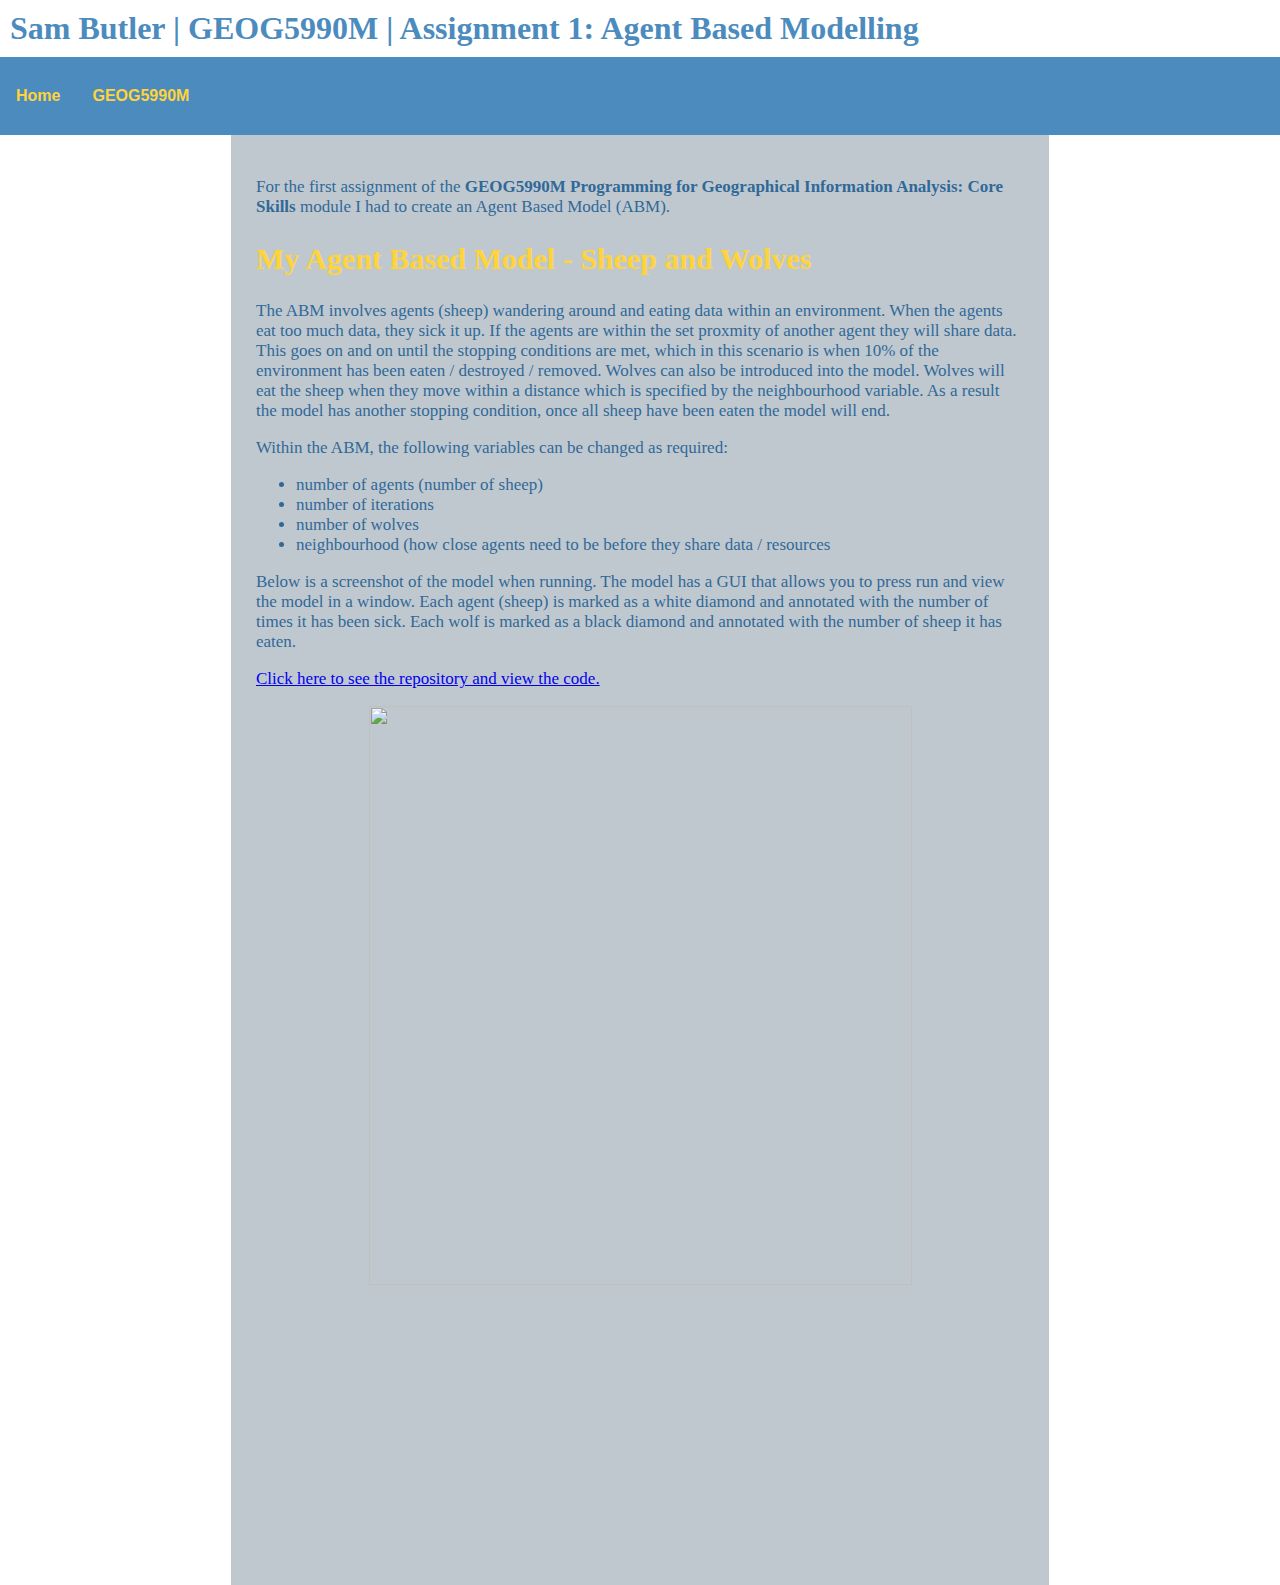
==== assignment1/a1.html @ 4fb11617 "image" ====
<!DOCTYPE html>
<html>

<title>Sam Butler | Assignment 1: Agent Based Modelling</title>

<head>
	<!--Defines link to own CSS file-->
	<link rel="stylesheet" media="all" href="../style.css" type="text/css">
</head>

<header>
	<h1 class="header">Sam Butler | GEOG5990M | Assignment 1: Agent Based Modelling</h1>
</header>

<div class="navbar">
	<a href="../index.html">Home</a>
	<div class="dropdown">
		<button class="dropbutton">GEOG5990M
		</button>
		<div class="dropdown-list">
		<a href="a1.html">Assignment 1 - Agent Based Modelling</a>
		</div>
	</div>
</div>

<body>
	<div class = "content">

		<p>For the first assignment of the <b>GEOG5990M Programming for Geographical Information Analysis: Core Skills </b> module I had to create an Agent Based Model (ABM). </p>
	
		<h2>My Agent Based Model - Sheep and Wolves</h2>
	
		<p>The ABM involves agents (sheep) wandering around and eating data within an environment. When the agents eat too much data, they sick it up. If the agents are within the set proxmity of another agent they will share data. This goes on and on until the stopping conditions are met, which in this scenario is when 10% of the environment has been eaten / destroyed / removed.
	
		Wolves can also be introduced into the model. Wolves will eat the sheep when they move within a distance which is specified by the neighbourhood variable. As a result the model has another stopping condition, once all sheep have been eaten the model will end.</p>
	
		<p>Within the ABM, the following variables can be changed as required:</p>
	
		<ul>
			<li>number of agents (number of sheep)	</li>
			<li>number of iterations</li>
			<li>number of wolves</li>
			<li>neighbourhood (how close agents need to be before they share data / resources</li>
		</ul>
	
		<p> Below is a screenshot of the model when running. The model has a GUI that allows you to press run and view the model in a window. Each agent (sheep) is marked as a white diamond and annotated with the number of times it has been sick. Each wolf is marked as a black diamond and annotated with the number of sheep it has eaten.</p>
	
		<p> <a href="https://github.com/sjb26/githubintro/tree/main/assigment1_abm">Click here to see the repository and view the code.</a></p>
	
		<img class="abm" src="abm.png" width="543" height="579" style="text-align: center;">
	</div>
	
	
</body>
</html>
---- style.css ----
body {
	background-color:white;
	color: #306998;
	margin: 0px;
}

.content {
	background-color: #c0c8cf;
	font-size: 17px;
	text-align: left;
	margin-left: auto;
	margin-right: auto;
	width: 60%;
	height: 100%;
	list-style-type: none;
	padding: 25px 25px 300px 25px;
}

.content .abm {
	margin-left: auto;
	margin-right: auto;
	display: block;
}

.header {
	color:#4B8BBE;
	margin: 10px;
}

h2 {
	color:#FFD43B;
	font-size: 30px;
}

/* Navbar container */
.navbar {
	overflow: hidden;
	background-color: #4B8BBE;
	font-family: Arial;
	width: 100%;
}

/* Links inside the navbar */
.navbar a {
	float: left;
	font-size: 16px;
	font-weight: bold;
	color: #FFD43B;
	text-align: center;
	padding: 30px 16px;
	text-decoration: none;
}

/* The dropdown container */
.dropdown {
	float: left;
	overflow: hidden;
}

/* Dropdown button */
.dropdown .dropbutton {
	border: none;
	outline: none;
	font-size: 16px;
	color: #FFD43B;
	padding: 30px 16px;
	background-color: inherit;
	font-family: inherit;
	margin: 0;
	font-weight: bold;
}

/* Add a red background color to navbar links on hover */
.navbar a:hover, .dropdown:hover .dropbutton {
	background-color: #646464;
}

/* Dropdown content (hidden by default) */
.dropdown-list {
	display: none;
	position: absolute;
	background-color: #4B8BBE;
	min-width: 120px;
	box-shadow: 0px 8px 16px 0px rgba(0,0,0,0.2);
	z-index: 1;
}

/* Links inside the dropdown */
.dropdown-list a {
	float: none;
	color: #FFD43B;
	padding: 20px 16px;
	text-decoration: none;
	display: block;
	text-align: left;
}

/* Add a blue background color to dropdown links when hovered over */
.dropdown-list a:hover {
	background-color: #646464;
}

/* Show dropdown menu when hovered over*/
.dropdown:hover .dropdown-list {
	display: block;
}
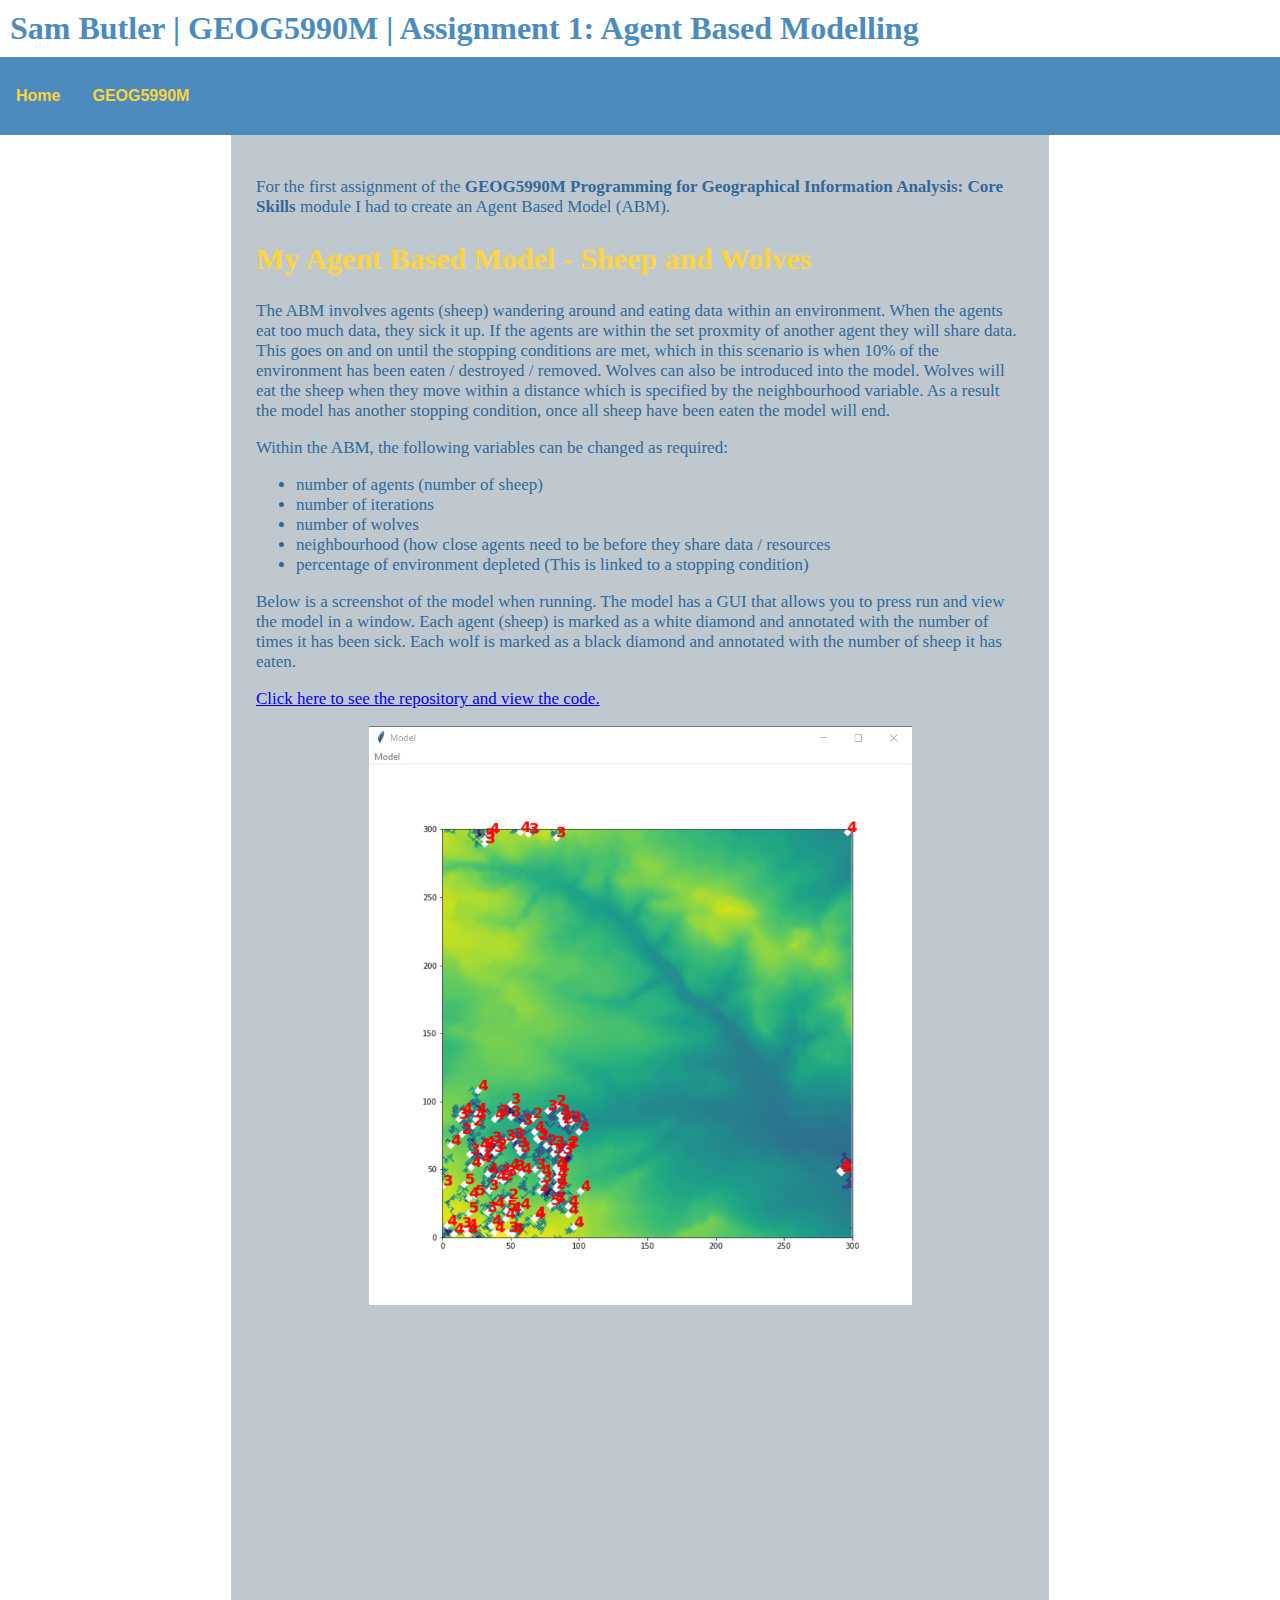
==== commit 7a32320a: "update" ====
--- a/assignment1/a1.html
+++ b/assignment1/a1.html
@@ -41,6 +41,7 @@
 			<li>number of iterations</li>
 			<li>number of wolves</li>
 			<li>neighbourhood (how close agents need to be before they share data / resources</li>
+			<li>percentage of environment depleted (This is linked to a stopping condition)</li>
 		</ul>
 	
 		<p> Below is a screenshot of the model when running. The model has a GUI that allows you to press run and view the model in a window. Each agent (sheep) is marked as a white diamond and annotated with the number of times it has been sick. Each wolf is marked as a black diamond and annotated with the number of sheep it has eaten.</p>
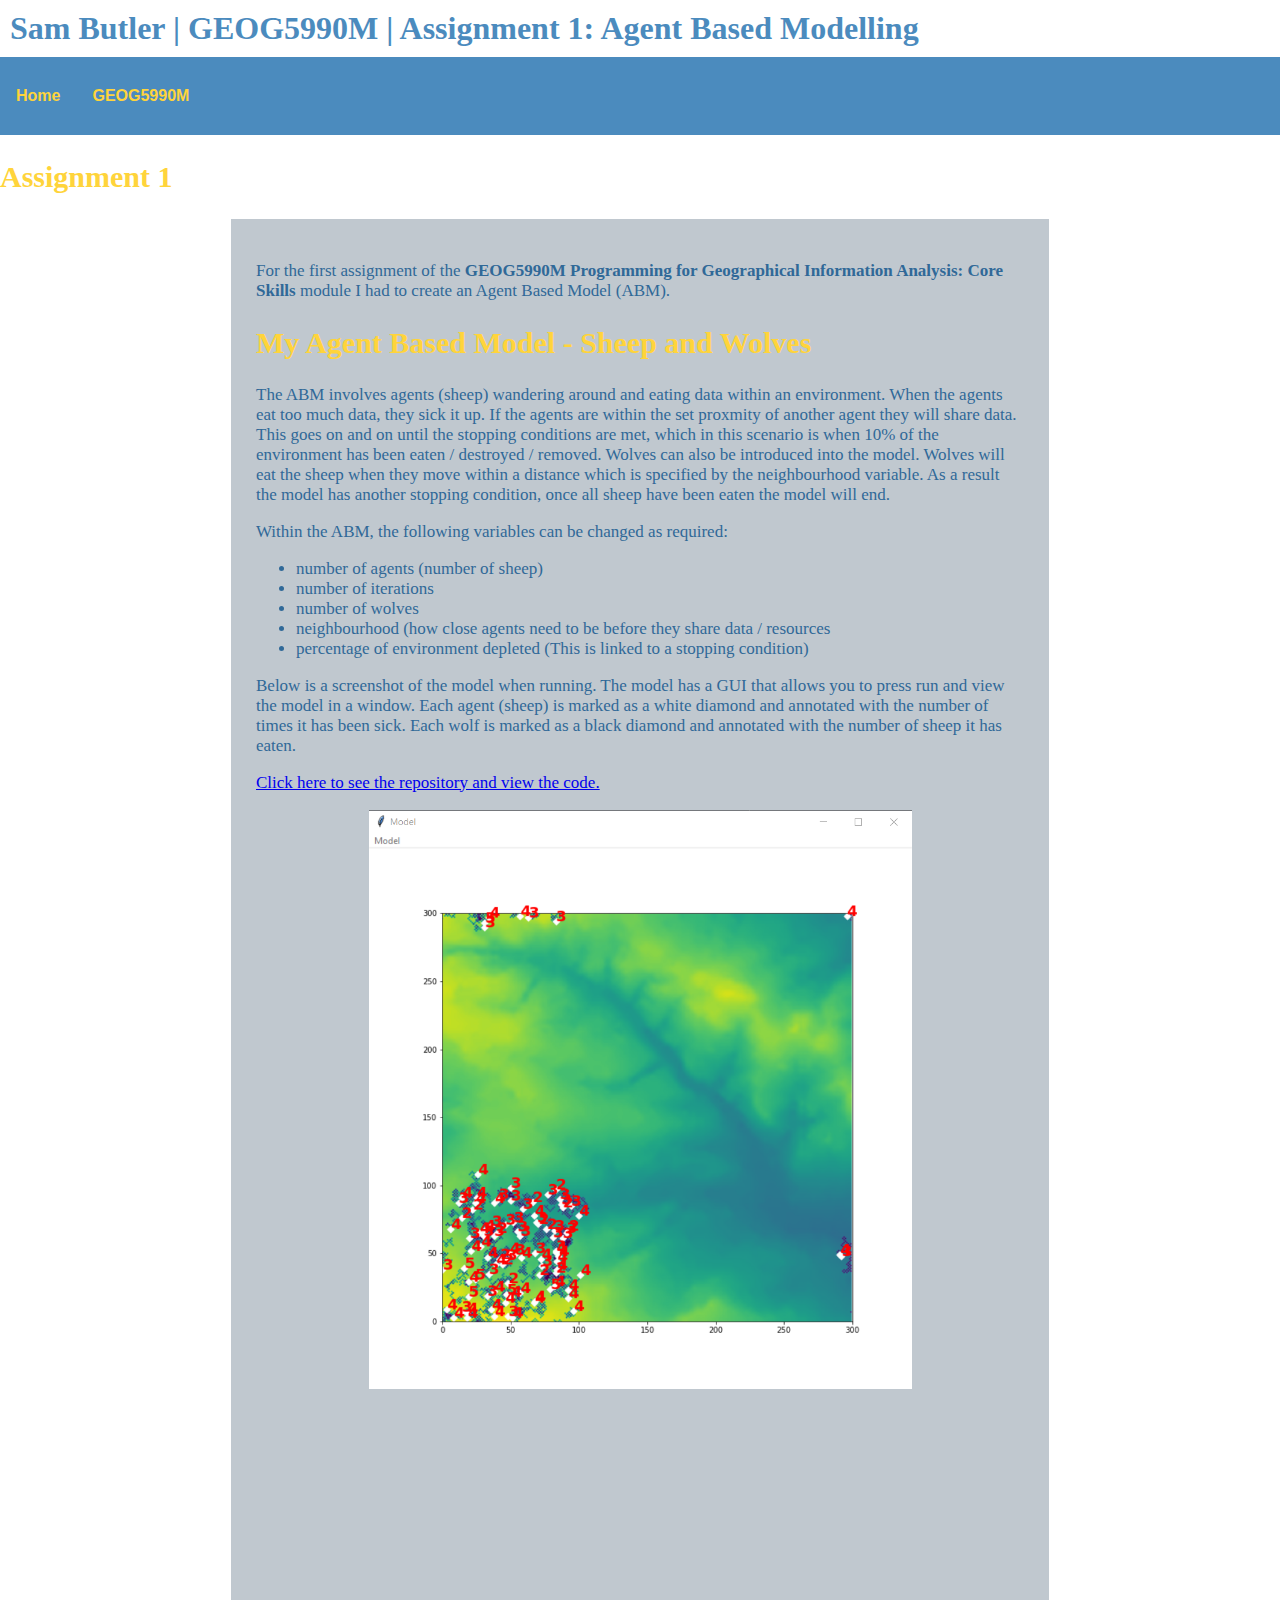
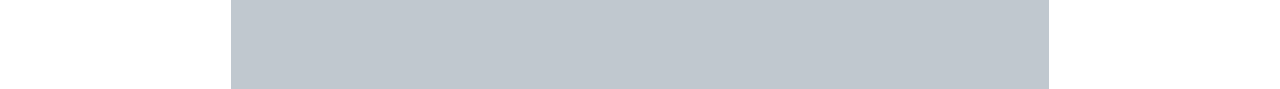
==== commit e1477087: "Update a1.html" ====
--- a/assignment1/a1.html
+++ b/assignment1/a1.html
@@ -1,29 +1,28 @@
 <!DOCTYPE html>
-<html>
-
-<title>Sam Butler | Assignment 1: Agent Based Modelling</title>
+<html lang="en">
 
 <head>
+	<title>Sam Butler | Assignment 1: Agent Based Modelling</title>
 	<!--Defines link to own CSS file-->
 	<link rel="stylesheet" media="all" href="../style.css" type="text/css">
 </head>
 
 <header>
 	<h1 class="header">Sam Butler | GEOG5990M | Assignment 1: Agent Based Modelling</h1>
+	
+	<div class="navbar">
+		<a href="../index.html">Home</a>
+		<div class="dropdown">
+			<button class="dropbutton">GEOG5990M</button>
+			<div class="dropdown-list">
+				<a href="a1.html">Assignment 1 - Agent Based Modelling</a>
+			</div>
+		</div>
+	</div>
 </header>
 
-<div class="navbar">
-	<a href="../index.html">Home</a>
-	<div class="dropdown">
-		<button class="dropbutton">GEOG5990M
-		</button>
-		<div class="dropdown-list">
-		<a href="a1.html">Assignment 1 - Agent Based Modelling</a>
-		</div>
-	</div>
-</div>
-
 <body>
+	<h2>Assignment 1</h2>
 	<div class = "content">
 
 		<p>For the first assignment of the <b>GEOG5990M Programming for Geographical Information Analysis: Core Skills </b> module I had to create an Agent Based Model (ABM). </p>
@@ -48,7 +47,7 @@
 	
 		<p> <a href="https://github.com/sjb26/githubintro/tree/main/assigment1_abm">Click here to see the repository and view the code.</a></p>
 	
-		<img class="abm" src="abm.png" width="543" height="579" style="text-align: center;">
+		<img class="abm" src="abm.png" width="543" height="579" style="text-align: center;" alt=abm_model>
 	</div>
 	
 	
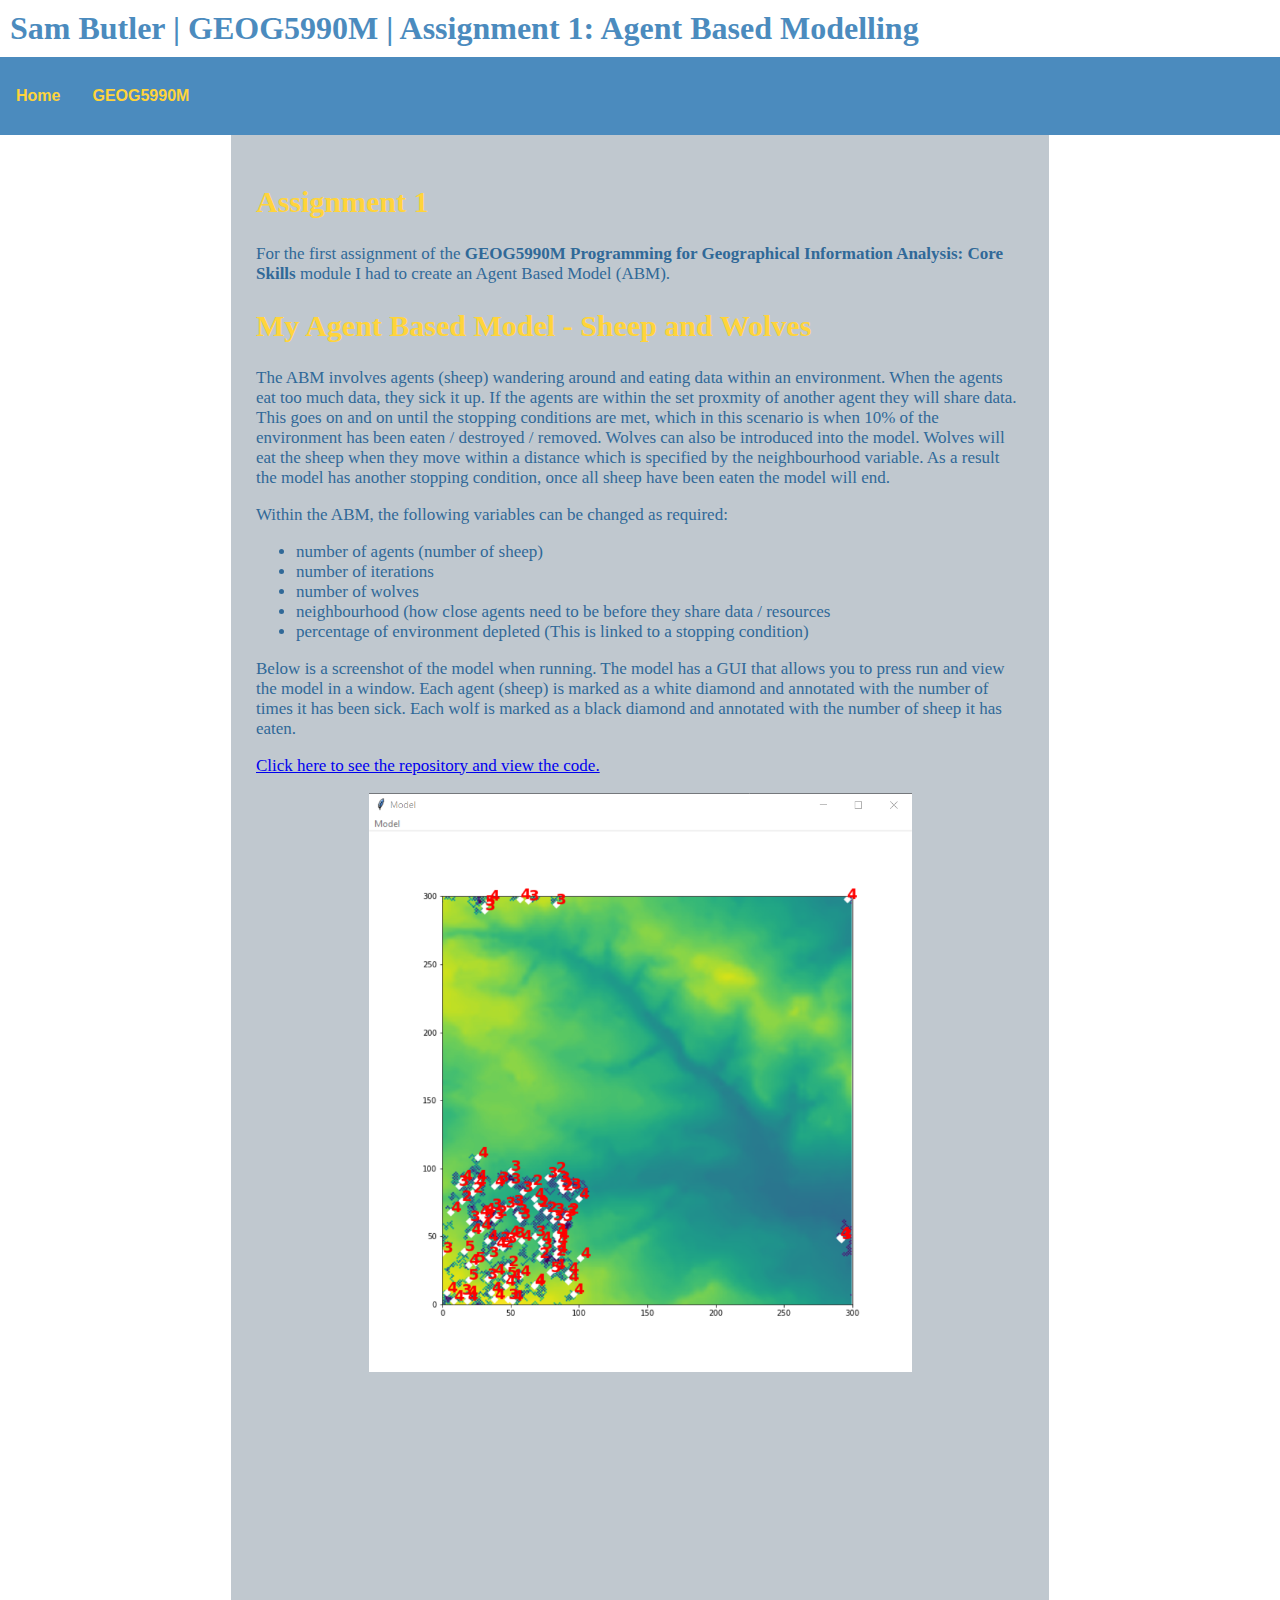
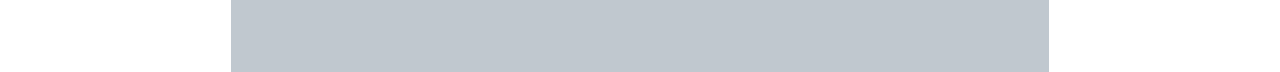
==== commit 4d8596ee: "Update a1.html" ====
--- a/assignment1/a1.html
+++ b/assignment1/a1.html
@@ -22,9 +22,9 @@
 </header>
 
 <body>
-	<h2>Assignment 1</h2>
 	<div class = "content">
-
+		<h2>Assignment 1</h2>
+		
 		<p>For the first assignment of the <b>GEOG5990M Programming for Geographical Information Analysis: Core Skills </b> module I had to create an Agent Based Model (ABM). </p>
 	
 		<h2>My Agent Based Model - Sheep and Wolves</h2>
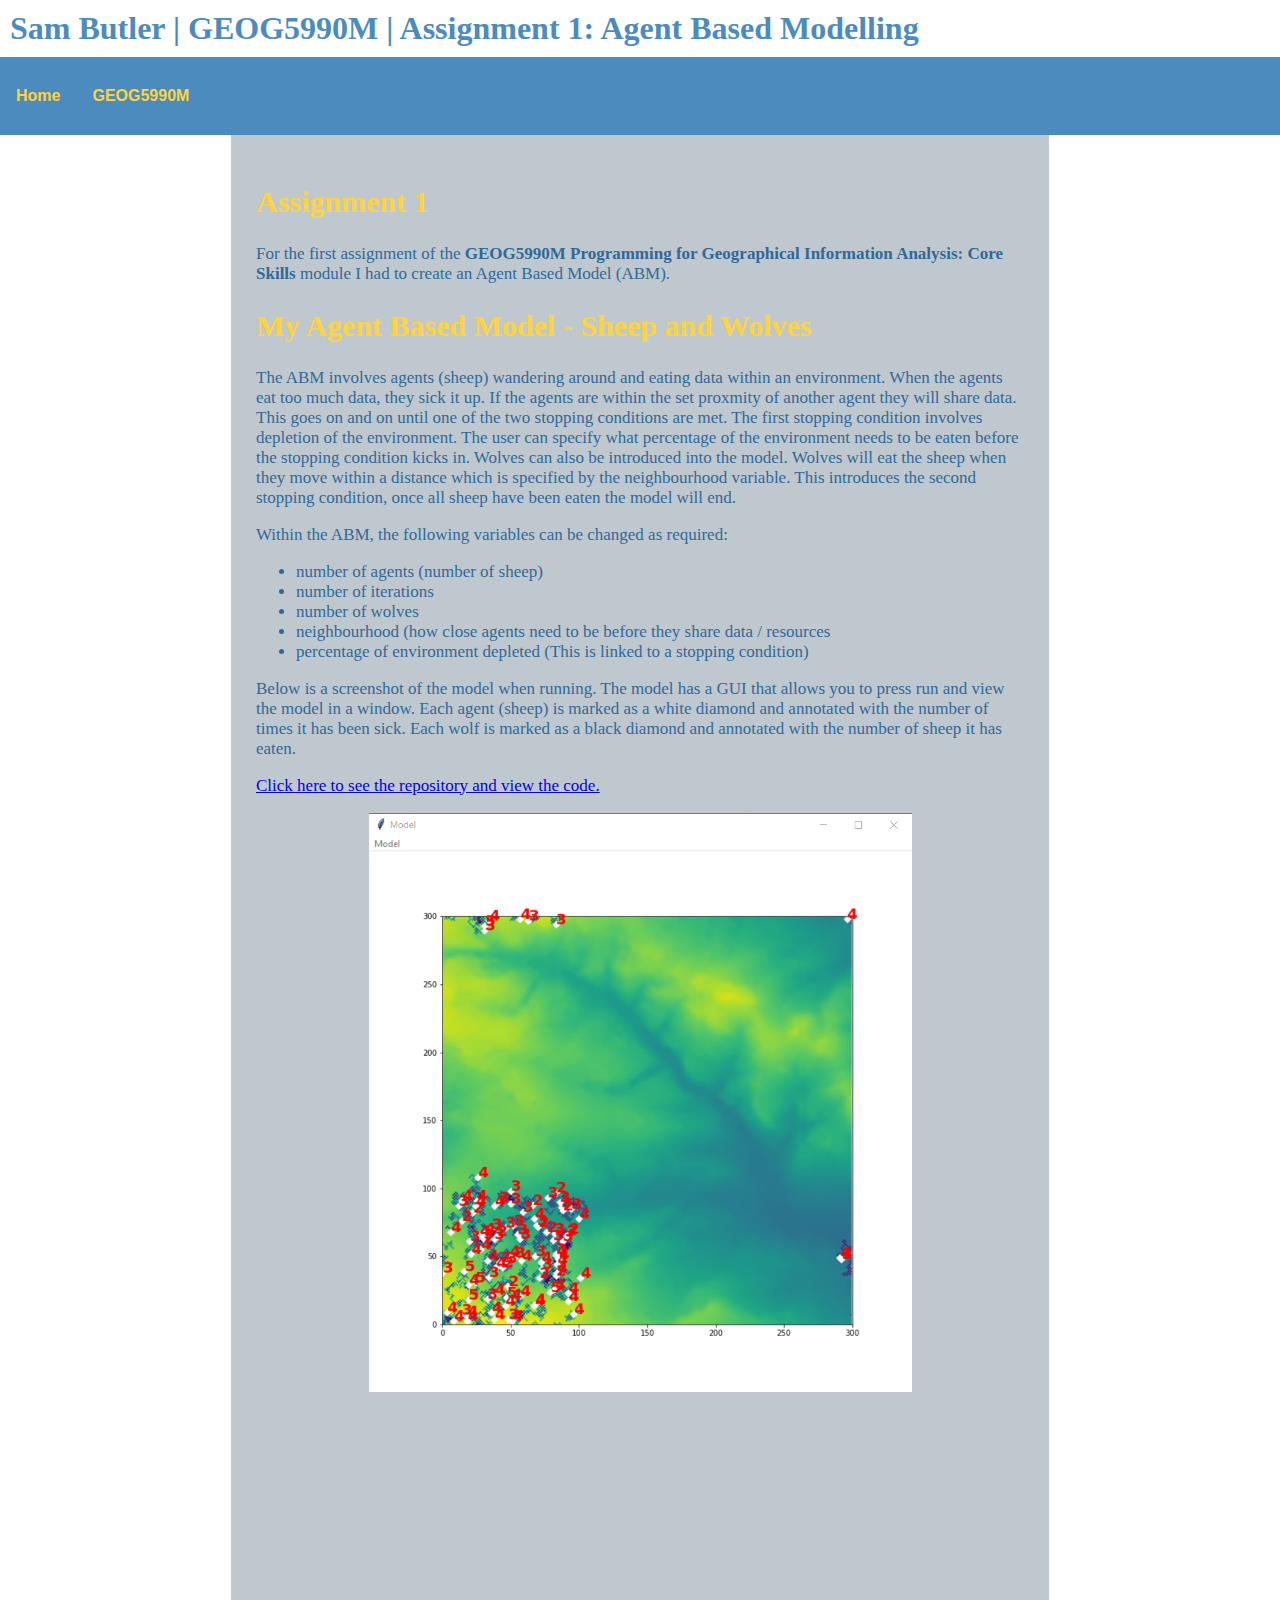
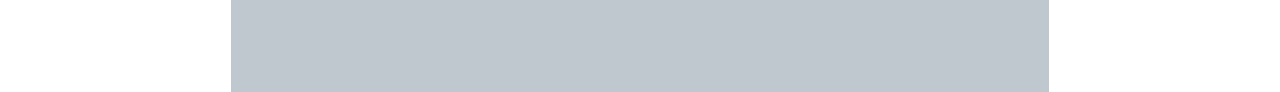
==== commit 0b3a532b: "Update a1.html" ====
--- a/assignment1/a1.html
+++ b/assignment1/a1.html
@@ -29,9 +29,9 @@
 	
 		<h2>My Agent Based Model - Sheep and Wolves</h2>
 	
-		<p>The ABM involves agents (sheep) wandering around and eating data within an environment. When the agents eat too much data, they sick it up. If the agents are within the set proxmity of another agent they will share data. This goes on and on until the stopping conditions are met, which in this scenario is when 10% of the environment has been eaten / destroyed / removed.
+		<p>The ABM involves agents (sheep) wandering around and eating data within an environment. When the agents eat too much data, they sick it up. If the agents are within the set proxmity of another agent they will share data. This goes on and on until one of the two stopping conditions are met. The first stopping condition involves depletion of the environment. The user can specify what percentage of the environment needs to be eaten before the stopping condition kicks in.
 	
-		Wolves can also be introduced into the model. Wolves will eat the sheep when they move within a distance which is specified by the neighbourhood variable. As a result the model has another stopping condition, once all sheep have been eaten the model will end.</p>
+		Wolves can also be introduced into the model. Wolves will eat the sheep when they move within a distance which is specified by the neighbourhood variable. This introduces the second stopping condition, once all sheep have been eaten the model will end.</p>
 	
 		<p>Within the ABM, the following variables can be changed as required:</p>
 	
